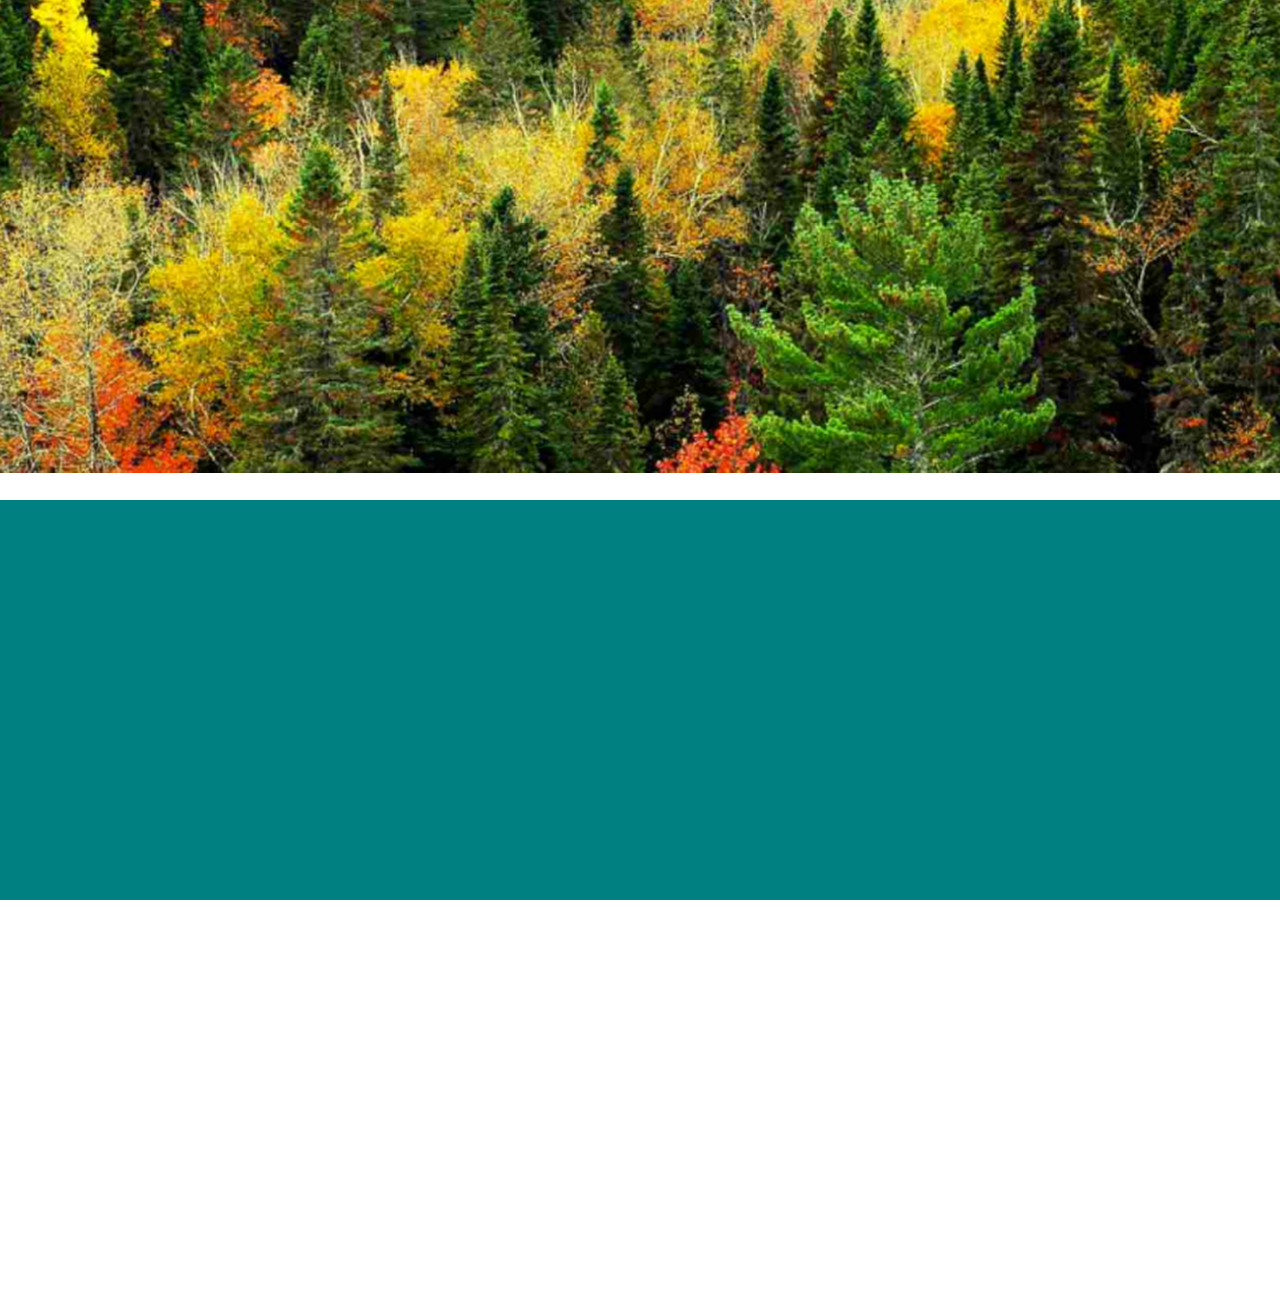
==== construction/index.html @ 03b47fbd "Re organization" ====
<!DOCTYPE html>
<html id="html">
    <head>
        <link rel="stylesheet" type="text/css" href="../style/construction.css">
    </head>
    <body id="body">
        <div id="top">
        </div>
        <div id="bottom">
        </div>
        <script src="https://ajax.googleapis.com/ajax/libs/jquery/2.2.0/jquery.min.js"></script>
        <script src="../script/construction.js" type="text/javascript"></script>
    </body>
</html>
---- style/construction.css ----
html, body {
    height: 100vh;
    margin: 0px;
    padding: 0px;
    perspective: 1px;
    overflow-x: hidden;
    overflow-y: auto;
}

#top {
    position: relative;
    top: -1190px;
    width: 100%;
    height: 500px;
    background: url("../res/background/forest.jpg") center center no-repeat;
    transform: translateZ(-5px) scale(6.1);
}

#bottom {
    width: 100%;
    height: 800px;
    background-color: teal;
    transform: translateZ(0px) scale(1);
}
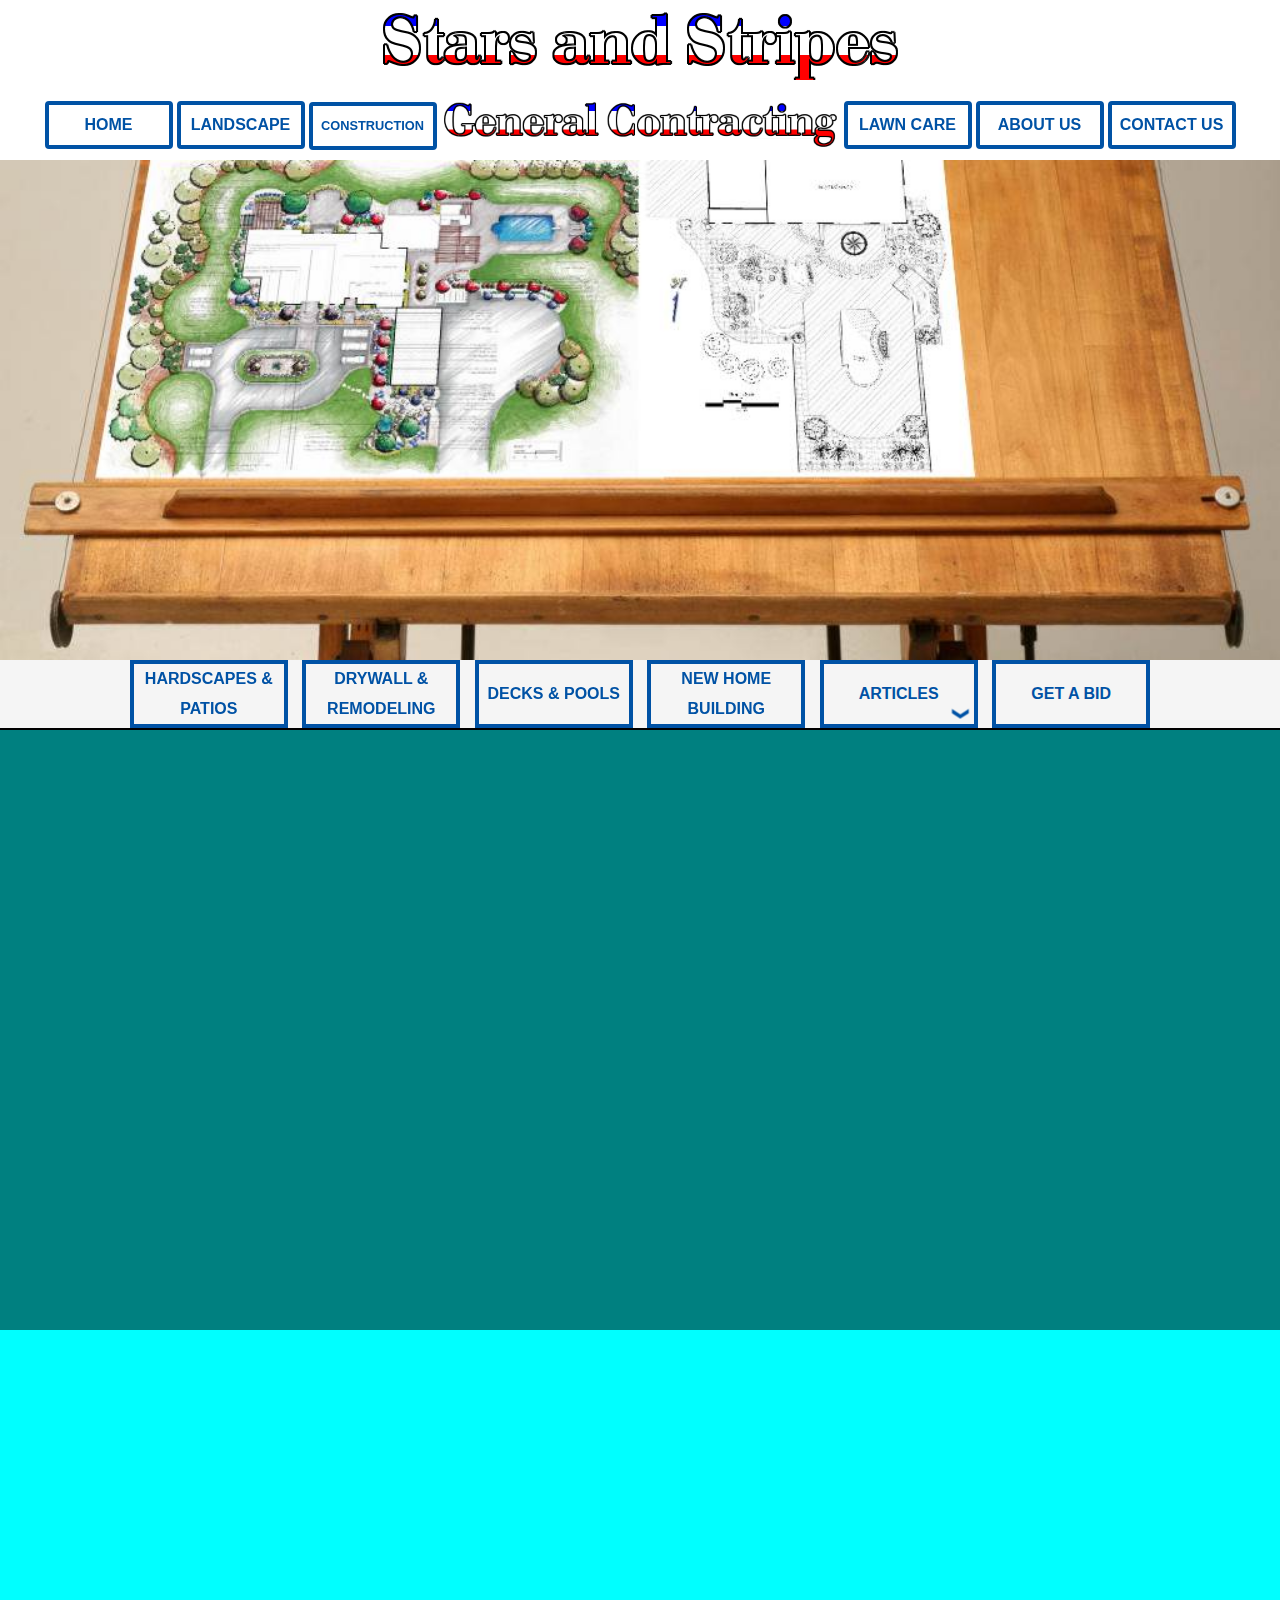
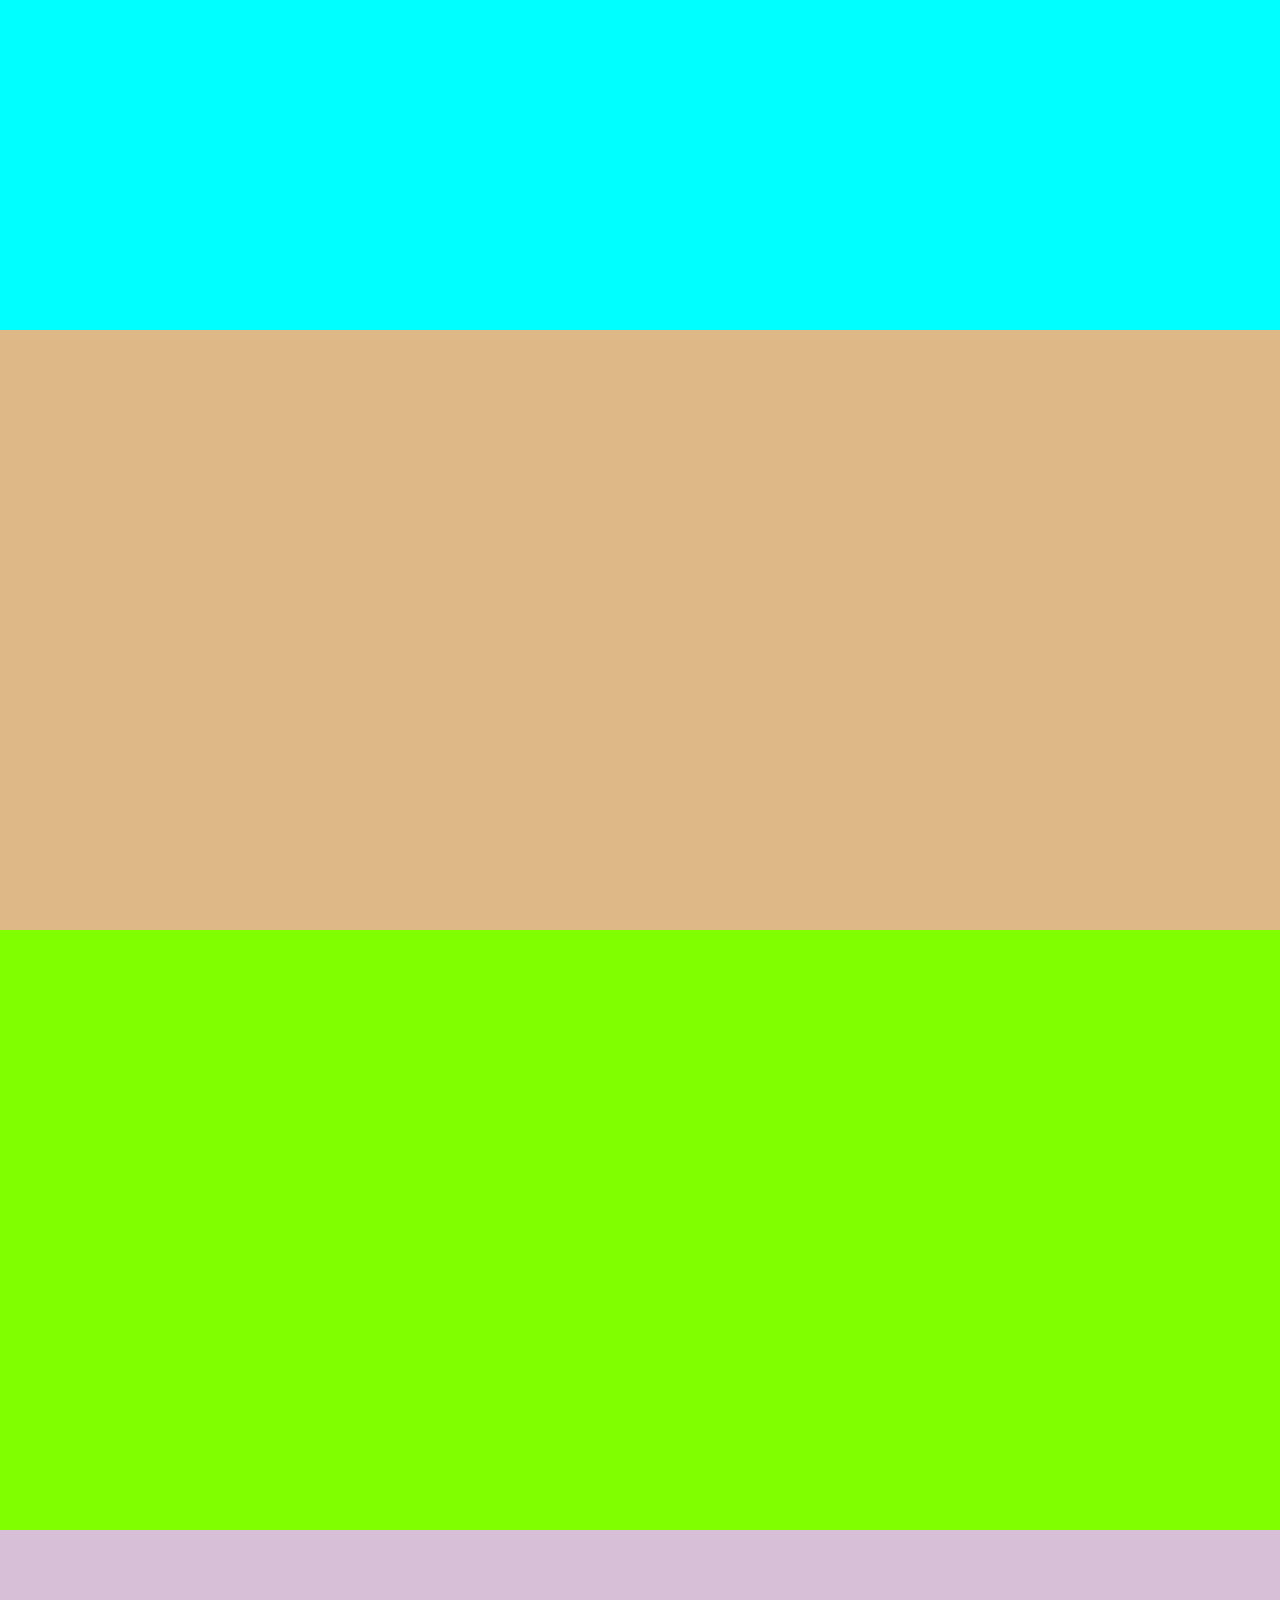
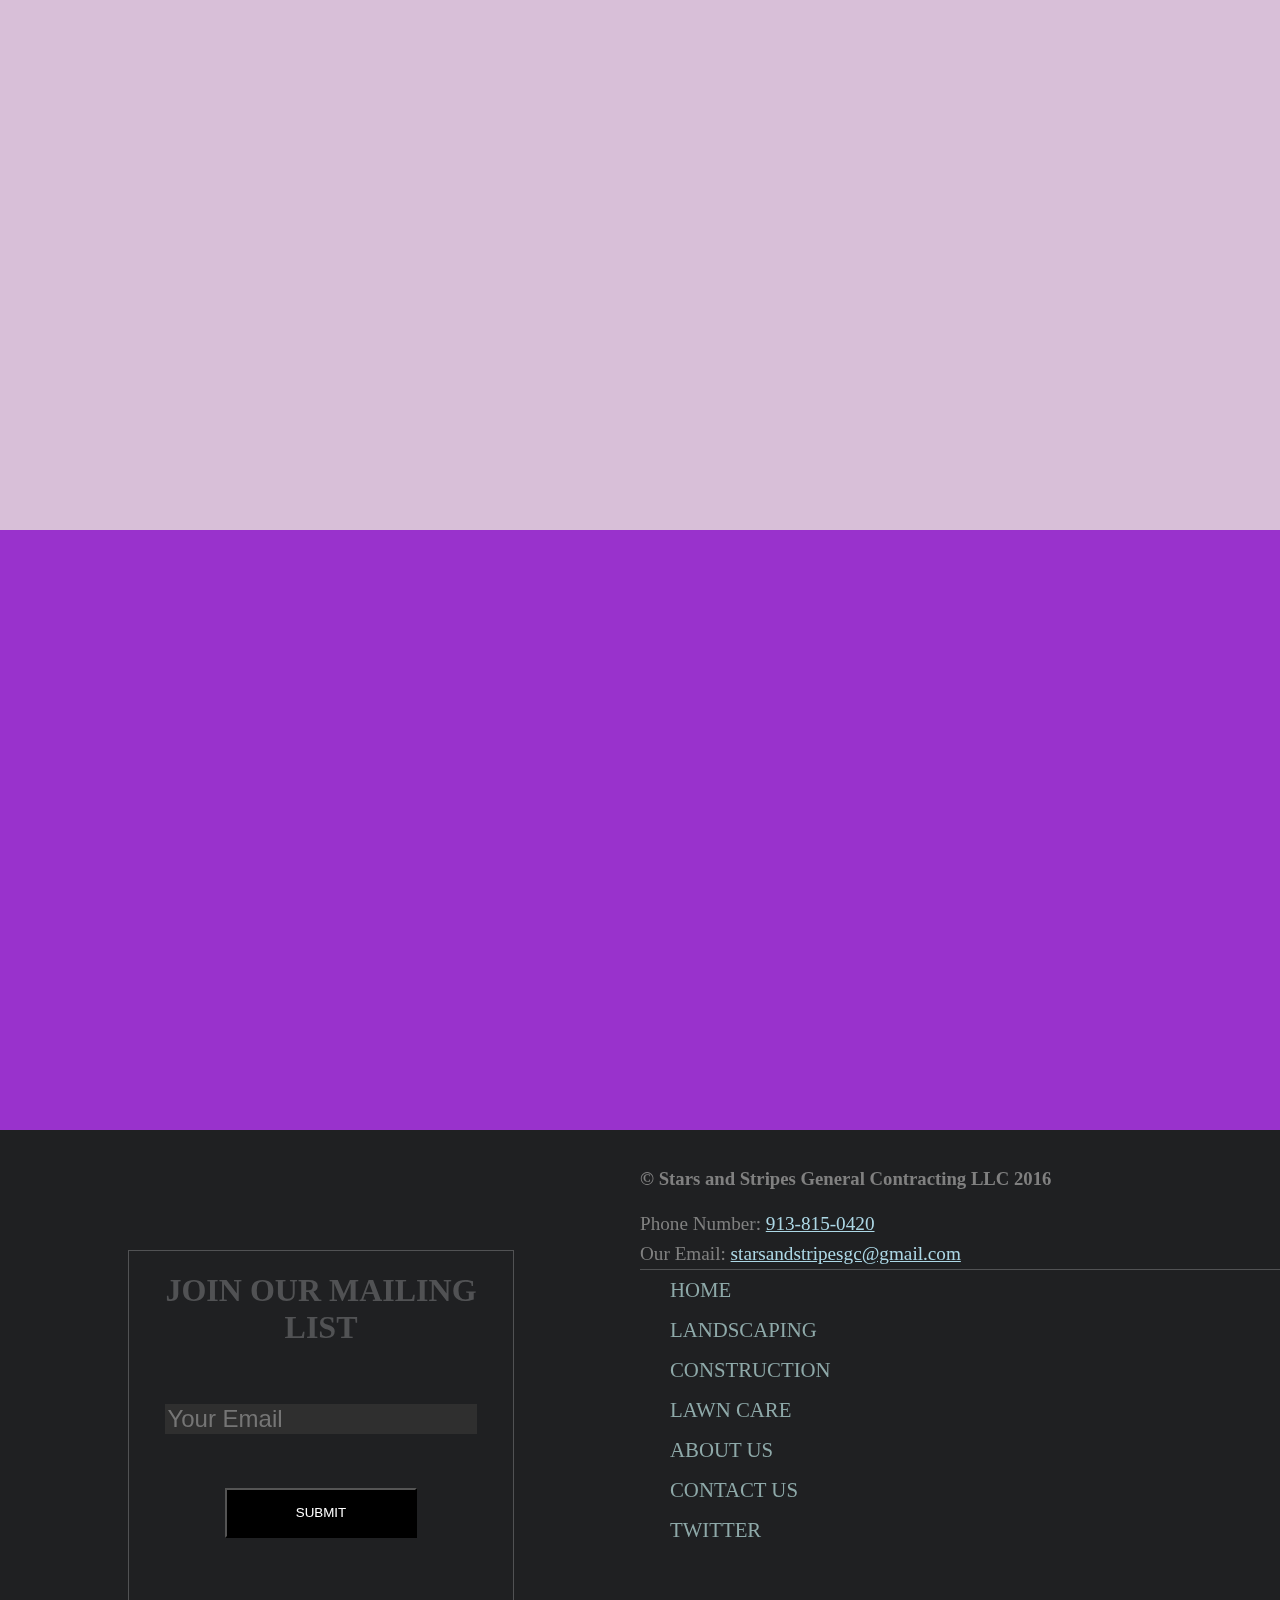
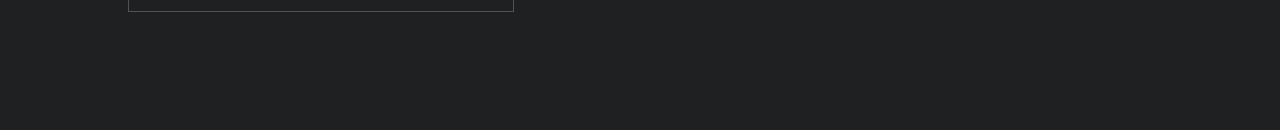
==== commit 3d779c0b: "Lawn Care and Construction Pages" ====
--- a/construction/index.html
+++ b/construction/index.html
@@ -1,14 +1,143 @@
 <!DOCTYPE html>
-<html id="html">
+<html>
     <head>
-        <link rel="stylesheet" type="text/css" href="../style/construction.css">
+        <link rel="icon" type="image/x-icon" href="../res/icon/favicon.ico">
+        <title>Construction Services in Kansas City | Stars and Stripes General Contracting</title>
+        <meta name="description" content="Hardscapes, remodels, decks, patios, walkways, new home building, drywall, basements.
+         Stars and Stripes General Contracting is a Kansas City bseed company that works to impprove the property values of homes and businesses.">
+        <meta name="author" content="Aaron Michael McNulty">
+        <meta http-equiv="content-language" content="en">
+        <link rel="stylesheet" type="text/css" href="style/index.css" media="only all and (min-width: 1280px)">
+        <link rel="stylesheet" type="text/css" href="style/mobile.css" media="only all and (min-width: 768px) and (max-width: 1279px)">
+        <link rel="stylesheet" type="text/css" href="../style/headerFooter.css" media="only all and (min-width: 1280px)">
+        <link rel="stylesheet" type="text/css" href="../style/headerFooterMobile.css" media="only all and (min-width: 768px) and (max-width: 1279px)">
     </head>
-    <body id="body">
-        <div id="top">
+    <body>
+        <div id="header">
+            <div id="headerTop">
+            </div>
+            <div id="headerBottom">
+                <nav class="top">
+                    <div class="navButton unselectable" id="home">
+                        HOME
+                    </div>
+                    <div class="navButton unselectable" id="landscape">
+                        LANDSCAPE
+                    </div>
+                    <div class="navButton unselectable" id="construction">
+                        CONSTRUCTION
+                    </div>
+                    <div class="headerImageDiv" id="companyName2">
+                    </div>
+                    <div class="navButton unselectable" id="lawnCare">
+                        LAWN CARE
+                    </div>
+                    <div class="navButton unselectable" id="aboutUs">
+                        ABOUT US
+                    </div>
+                    <div class="navButton unselectable" id="contactUs">
+                        CONTACT US
+                    </div>
+                </nav>
+            </div>
         </div>
-        <div id="bottom">
+        <div class="backToTopButton unselectable" id="backToTopButton">
+            &#10094
+        </div>
+        <div id="landing">
+        </div>
+        <nav class="innerNav" id="innerNav">
+            <div class="navBut two" id="hardscapesBut">
+                <p>HARDSCAPES & PATIOS</p>
+            </div>
+            <div class="navBut two" id="drywallBut">
+                <p>DRYWALL & REMODELING</p>
+            </div>
+            <div class="navBut one" id="decksBut">
+                <p>DECKS & POOLS</p>
+            </div>
+            <div class="navBut two" id="newHomeBut">
+                <p>NEW HOME BUILDING</p>
+            </div>
+            <div class="navBut one" id="articlesBut">
+                <p>ARTICLES</p>
+                <p id="downArrow">&#10094</p>
+                <!--The drop-down box for the articles button-->
+                <div class="dropDown-hidden" id="dropDown">
+                    <div class="menuItem">
+                        <p id="landscapeArticles">Landscaping Articles</p>
+                    </div>
+                    <div id="constructionArticles" class="menuItem">
+                        <p>Construction Articles</p>
+                    </div>
+                    <div id="lawncareArticles" class="menuItem">
+                        <p>Lawn Care Articles</p>
+                    </div>
+                </div>
+            </div>
+            <div class="navBut one" id="bidBut">
+                <p>GET A BID</p>
+            </div>
+        </nav>
+        <div id="resMowing">
+        </div>
+        <div id="comMowing">
+        </div>
+        <div id="seeding">
+        </div>
+        <div id="renovation">
+        </div>
+        <div id="articles">
+        </div>
+        <div id="bid">
+        </div>
+        <div id="footer">
+            <div id="footerLeft">
+                <div id="mailList">
+                    <form method="post" name="myemailform" action="mailList.php">
+                        <label for='name'><h1>JOIN OUR MAILING LIST</h1></label><br><br>
+                        <input id="formEmail" class="inputField" type="text" name="email" placeholder="Your Email"><br><br><br><br>
+                        <input id="submitBut" type="submit" name='submit' value="SUBMIT">
+                    </form>
+                </div>
+            </div>
+            <div id="footerRight">
+                <div id="copyrightWrapper">
+                    <h3 id="copyright">
+                        &#169 Stars and Stripes General Contracting LLC 2016
+                    </h3>
+                    <p>
+                        Phone Number: <a href="tel:913-815-0420">913-815-0420</a><br>
+                        Our Email: <a href="mailto:starsandstripesgc@gmail.com">starsandstripesgc@gmail.com</a>
+                    </p>
+                </div>
+                <div id="footerButtons">
+                    <div class="footerBut">
+                        <a href="http://www.starsandstripesgc.com">HOME</a>
+                    </div>
+                    <div class="footerBut">
+                        <a href="html/landscaping.html">LANDSCAPING</a>
+                    </div>
+                    <div class="footerBut">
+                        <a href="html/construction.html">CONSTRUCTION</a>
+                    </div>
+                    <div class="footerBut">
+                        <a href="html/lawnCare.html">LAWN CARE</a>
+                    </div>
+                    <div class="footerBut">
+                        <a href="html/aboutUs.html">ABOUT US</a>
+                    </div>
+                    <div class="footerBut">
+                        <a href="contactUs">CONTACT US</a>
+                    </div>
+                    <div class="footerBut">
+                        <a href="https://twitter.com/StarsStripesGC">TWITTER</a>
+                    </div>
+                </div>
+            </div>
         </div>
         <script src="https://ajax.googleapis.com/ajax/libs/jquery/2.2.0/jquery.min.js"></script>
-        <script src="../script/construction.js" type="text/javascript"></script>
+        <script type="text/javascript" src="script/construction.js"></script>
+        <script type="text/javascript" src="../script/headerFooter.js"></script>
     </body>
 </html>--- a/construction/style/index.css
+++ b/construction/style/index.css
@@ -0,0 +1,172 @@
+body, html {
+    margin: 0px;
+    padding: 0px;
+    font-size: 16px;
+}
+
+#landing {
+    width: 100%;
+    height: 500px;
+    background: url("../../res/background/landscape.jpeg") center center no-repeat;
+    background-size: cover;
+    background-attachment: fixed;
+}
+
+#innerNav {
+    width: 100%;
+    height: 68px;
+    font-family: Verdana, Geneva, Tahoma, sans-serif;
+    font-weight: bold;
+    background-color: whitesmoke;
+    border-bottom: 2px solid black;
+    text-align: center;
+    z-index: 2;
+}
+
+.innerNav-scroll {
+    position: fixed;
+    top: 80px;
+    left: 0px;
+    -webkit-transition: all .4s linear;
+    -moz-transition: all .4s linear;
+    -ms-transition: all .4s linear;
+    -o-transition: all .4s linear;
+    transition: all .4s linear;
+}
+
+.innerNav-scroll-hidden {
+    position: fixed;
+    top: 0px;
+    -webkit-transition: all .4s linear;
+    -moz-transition: all .4s linear;
+    -ms-transition: all .4s linear;
+    -o-transition: all .4s linear;
+    transition: all .4s linear;
+}
+
+.navBut {
+    display: inline-block;
+    width: 150px;
+    height: 60px;
+    margin-left: 5px;
+    margin-right: 5px;
+    background-color: whitesmoke;
+    color: #0052A5;
+    border: 4px solid #0052A5;
+    cursor: pointer;
+    -webkit-transition: all .2s ease;
+    -moz-transition: all .2s ease;
+    -ms-transition: all .2s ease;
+    -o-transition: all .2s ease;
+    transition: all .2s ease;
+}
+
+.navBut:hover {
+    border: 4px solid #E0162B;
+    background-color: #E0162B;
+    color: white;
+    -webkit-transition: all .2s ease;
+    -moz-transition: all .2s ease;
+    -ms-transition: all .2s ease;
+    -o-transition: all .2s ease;
+    transition: all .2s ease;
+}
+
+.navBut p {
+    margin: 0px;
+}
+
+.two {
+    line-height: 30px;
+}
+
+.one {
+    position: relative;
+    line-height: 60px;
+    top: -15px;
+}
+
+#downArrow {
+    opacity: 0;
+    position: absolute;
+    bottom: -20px;
+    right: 8px;
+    -webkit-transform: rotateZ(-90deg);
+    -moz-transform: rotateZ(-90deg);
+    -ms-transform: rotateZ(-90deg);
+    -o-transform: rotateZ(-90deg);
+    transform: rotateZ(-90deg);
+}
+
+#dropDown {
+    position: absolute;
+    width: 200px;
+    left: -4px;
+    padding-left: 20px;
+    padding-right: 20px;
+    border-bottom-left-radius: 6px;
+    border-bottom-right-radius: 6px;
+    background-color: rgba(0, 0, 0, .8);
+}
+
+.dropDown-hidden {
+    visibility: hidden;
+    opacity: 0;
+    top: 64px;
+    transition: opacity .1s ease-in;
+}
+
+.dropDown-visible {
+    visibility: visible;
+    opacity: 1;
+    top: 64px;
+    transition: opacity .5s ease-in;
+}
+
+.menuItem {
+    text-align: center;
+    line-height: 40px;
+    color: whitesmoke;
+    border-top: 1px dashed whitesmoke;
+    border-bottom: 1px dashed whitesmoke;
+}
+
+.menuItem:hover {
+    color: gold;
+}
+
+#resMowing {
+    widows: 100%;
+    height: 600px;
+    background-color: teal;
+}
+
+#comMowing {
+    widows: 100%;
+    height: 600px;
+    background-color: aqua;
+}
+
+#seeding {
+    widows: 100%;
+    height: 600px;
+    background-color: burlywood;
+}
+
+#renovation {
+    widows: 100%;
+    height: 600px;
+    background-color: chartreuse;
+}
+
+#articles {
+    widows: 100%;
+    height: 600px;
+    background-color: thistle;
+}
+
+#bid {
+    widows: 100%;
+    height: 600px;
+    background-color: darkorchid;
+}--- a/style/headerFooter.css
+++ b/style/headerFooter.css
@@ -0,0 +1,282 @@
+html, body {
+    margin: 0px;
+    padding: 0px;
+    font-size: 16px;
+}
+
+.unselectable {
+    -webkit-touch-callout: none;
+    -webkit-user-select: none;
+    -khtml-user-select: none;
+    -moz-user-select: none;
+    -ms-user-select: none;
+    user-select: none;
+}
+
+#header {
+    width: 100%;
+    height: 160px;
+}
+
+#headerTop {
+    width: 100%;
+    height: 50%;
+    text-align: center;
+    background: url("../res/logo/companyName1.png") center center no-repeat;
+}
+
+#headerBottom {
+    width: 100%;
+    height: 50%;
+    text-align: center;
+    border-bottom: 2px solid #E0162B;
+}
+
+.top {
+    width: 100%;
+    height: 80px;
+}
+
+.top img {
+    height: 60px;
+}
+
+.scroll {
+    position: fixed;
+    width: 100%;
+    height: 80px;
+    top: 0px;
+    left: 0px;
+    background-color: white;
+    z-index: 6;
+    -webkit-transition: all 1.2s ease;
+    -moz-transition: all 1.2s ease;
+    -ms-transition: all 1.2s ease;
+    -o-transition: all 1.2s ease;
+    transition: all 1.2s ease;
+}
+
+.headerImageDiv {
+    display: inline-block;
+    width: 399px;
+    height: 80px;
+    background: url("../res/logo/companyName2.png") center center no-repeat;
+}
+
+.headerImageDiv-scroll {
+    display: inline-block;
+    width: 80px;
+    height: 80px;
+    background: url("../res/logo/companyStar.png") center center no-repeat;
+    -webkit-transition: all 1.2s ease;
+    -moz-transition: all 1.2s ease;
+    -ms-transition: all 1.2s ease;
+    -o-transition: all 1.2s ease;
+    transition: all 1.2s ease;
+}
+
+.navButton {
+    display: inline-block;
+    position: relative;
+    top: -30px;
+    width: 120px;
+    height: 50%;
+    border: 4px solid #0052A5;
+    border-radius: 4px;
+    line-height: 40px;
+    font-family: 'Gill Sans', 'Gill Sans MT', Calibri, 'Trebuchet MS', sans-serif;
+    font-weight: bold;
+    color: #0052A5;
+}
+
+.navButton:hover {
+    border: 4px solid #E0162B;
+    background-color: #E0162B;
+    color: white;
+    cursor: pointer;
+    -webkit-transition: all .2s ease;
+    -moz-transition: all .2s ease;
+    -ms-transition: all .2s ease;
+    -o-transition: all .2s ease;
+    transition: all .2s ease;
+}
+
+.navButton-scroll {
+    display: inline-block;
+    position: relative;
+    top: -30px;
+    width: 120px;
+    height: 50%;
+    border: 4px solid #0052A5;
+    border-radius: 4px;
+    line-height: 40px;
+    font-family: 'Gill Sans', 'Gill Sans MT', Calibri, 'Trebuchet MS', sans-serif;
+    font-weight: bold;
+    color: #0052A5;
+    -webkit-transition: all 1.2s ease;
+    -moz-transition: all 1.2s ease;
+    -ms-transition: all 1.2s ease;
+    -o-transition: all 1.2s ease;
+    transition: all 1.2s ease;
+}
+
+.navButton-scroll:hover {
+    border: 4px solid #E0162B;
+    background-color: #E0162B;
+    color: white;
+    cursor: pointer;
+    -webkit-transition: all .2s ease;
+    -moz-transition: all .2s ease;
+    -ms-transition: all .2s ease;
+    -o-transition: all .2s ease;
+    transition: all .2s ease;
+}
+
+#construction {
+    font-size: .8em;
+}
+
+#backToTopButton {
+    cursor: pointer;
+    position: fixed;
+    display: inline-block;
+    width: 60px;
+    height: 60px;
+    right: 40px;
+    bottom: 40px;
+    text-align: center;
+    font-size: 2em;
+    color: black;
+    line-height: 60px;
+    border: 4px solid black;
+    border-radius: 50%;
+    -webkit-transform: rotateZ(90deg);
+    -moz-transform: rotateZ(90deg);
+    -ms-transform: rotateZ(90deg);
+    -o-transform: rotateZ(90deg);
+    transform: rotateZ(90deg);
+}
+
+#backToTopButton:hover {
+    background-color: black;
+    color: white;
+}
+
+.backToTopButton {
+    z-index: -1;
+    opacity: 0;
+    -webkit-transition: all 1s ease;
+    -moz-transition: all 1s ease;
+    -ms-transition: all 1s ease;
+    -o-transition: all 1s ease;
+    transition: all 1s ease;
+}
+
+.backToTopButton-visible {
+    -webkit-transition: all 1s ease;
+    -moz-transition: all 1s ease;
+    -ms-transition: all 1s ease;
+    -o-transition: all 1s ease;
+    transition: all 1s ease;
+    opacity: 1;
+    z-index: 6;
+}
+
+#footer {
+    width: 100%;
+    height: 600px;
+    background-color: #1F2022;
+}
+
+#footerLeft {
+    width: 50%;
+    height: 100%;
+    float: left;
+}
+
+#footerRight {
+    width: 50%;
+    height: 100%;
+    float: left;
+}
+
+#mailList {
+    position: relative;
+    width: 60%;
+    height: 60%;
+    left: 20%;
+    top: 20%;
+    border: 1px solid #515254;
+    text-align: center;
+}
+
+#mailList h1 {
+    color: #515254;
+}
+
+#formEmail {
+    width: 80%;
+    font-size: 1.5em;
+    color: #8EA9A9;
+    background-color: #2f2f2f;
+    border: none;
+    outline: none;
+}
+
+#submitBut {
+    width: 50%;
+    height: 50px;
+    background-color: black;
+    color: white;
+    cursor: pointer;
+}
+
+#copyrightWrapper {
+    width: 100%;
+    height: 20%;
+    line-height: 60px;
+    border-bottom: 1px solid #515254;
+}
+
+#copyright {
+    color: grey;
+    margin-bottom: 0px;
+}
+
+#copyrightWrapper p {
+    margin: 0px;
+    color: grey;
+    line-height: 30px;
+    font-size: 1.2em;
+}
+
+#copyrightWrapper a{
+    color: lightblue;
+}
+
+#copyrightWrapper a:hover {
+    color: gold;
+}
+
+#footerButtons {
+    width: 100%;
+    height: 70%;
+}
+
+.footerBut {
+    width: 150px;
+    height: 40px;
+    padding-left: 30px;
+    line-height: 40px;
+    font-size: 1.3em;
+    cursor: pointer;
+}
+
+.footerBut a {
+    text-decoration: none;
+    color: #8EA9A9;
+}
+
+.footerBut a:hover {
+    color: white;
+}--- a/style/headerFooterMobile.css
+++ b/style/headerFooterMobile.css
@@ -0,0 +1,289 @@
+html, body {
+    margin: 0px;
+    padding: 0px;
+    font-size: 16px;
+}
+
+.unselectable {
+    -webkit-touch-callout: none;
+    -webkit-user-select: none;
+    -khtml-user-select: none;
+    -moz-user-select: none;
+    -ms-user-select: none;
+    user-select: none;
+}
+
+#header {
+    width: 100%;
+    height: 240px;
+}
+
+#headerTop {
+    width: 100%;
+    height: 160px;
+    text-align: center;
+    background: url("../res/logo/companyNameMobile.png") center center no-repeat;
+}
+
+#companyName2 {
+    position: relative;
+    top: 30px;
+}
+
+#headerBottom {
+    width: 100%;
+    height: 80px;
+    text-align: center;
+    border-bottom: 2px solid #E0162B;
+}
+
+.top {
+    width: 100%;
+    height: 80px;
+}
+
+.top img {
+    height: 60px;
+}
+
+.scroll {
+    position: fixed;
+    width: 100%;
+    height: 80px;
+    top: 0px;
+    left: 0px;
+    background-color: white;
+    z-index: 6;
+    -webkit-transition: all 1.2s ease;
+    -moz-transition: all 1.2s ease;
+    -ms-transition: all 1.2s ease;
+    -o-transition: all 1.2s ease;
+    transition: all 1.2s ease;
+}
+
+.headerImageDiv {
+    display: inline-block;
+    width: 40px;
+    height: 40px;
+    background: url("../res/logo/companyStarSmall.png") center center no-repeat;
+}
+
+.headerImageDiv-scroll {
+    display: inline-block;
+    width: 40px;
+    height: 40px;
+    background: url("../res/logo/companyStarSmall.png") center center no-repeat;
+    -webkit-transition: all 1.2s ease;
+    -moz-transition: all 1.2s ease;
+    -ms-transition: all 1.2s ease;
+    -o-transition: all 1.2s ease;
+    transition: all 1.2s ease;
+}
+
+.navButton {
+    display: inline-block;
+    position: relative;
+    top: 15px;
+    width: 100px;
+    height: 50%;
+    border: 4px solid #0052A5;
+    border-radius: 4px;
+    line-height: 40px;
+    font-size: .8em;
+    font-family: 'Gill Sans', 'Gill Sans MT', Calibri, 'Trebuchet MS', sans-serif;
+    font-weight: bold;
+    color: #0052A5;
+}
+
+.navButton:hover {
+    border: 4px solid #E0162B;
+    background-color: #E0162B;
+    color: white;
+    cursor: pointer;
+    -webkit-transition: all .2s ease;
+    -moz-transition: all .2s ease;
+    -ms-transition: all .2s ease;
+    -o-transition: all .2s ease;
+    transition: all .2s ease;
+}
+
+.navButton-scroll {
+    display: inline-block;
+    position: relative;
+    top: 15px;
+    width: 100px;
+    height: 50%;
+    border: 4px solid #0052A5;
+    border-radius: 4px;
+    line-height: 40px;
+    font-size: .8em;
+    font-family: 'Gill Sans', 'Gill Sans MT', Calibri, 'Trebuchet MS', sans-serif;
+    font-weight: bold;
+    color: #0052A5;
+    -webkit-transition: all 1.2s ease;
+    -moz-transition: all 1.2s ease;
+    -ms-transition: all 1.2s ease;
+    -o-transition: all 1.2s ease;
+    transition: all 1.2s ease;
+}
+
+.navButton-scroll:hover {
+    border: 4px solid #E0162B;
+    background-color: #E0162B;
+    color: white;
+    cursor: pointer;
+    -webkit-transition: all .2s ease;
+    -moz-transition: all .2s ease;
+    -ms-transition: all .2s ease;
+    -o-transition: all .2s ease;
+    transition: all .2s ease;
+}
+
+#construction {
+    font-size: .7em;
+}
+
+#backToTopButton {
+    cursor: pointer;
+    position: fixed;
+    display: inline-block;
+    width: 60px;
+    height: 60px;
+    right: 40px;
+    bottom: 40px;
+    text-align: center;
+    font-size: 2em;
+    color: black;
+    line-height: 60px;
+    border: 4px solid black;
+    border-radius: 50%;
+    -webkit-transform: rotateZ(90deg);
+    -moz-transform: rotateZ(90deg);
+    -ms-transform: rotateZ(90deg);
+    -o-transform: rotateZ(90deg);
+    transform: rotateZ(90deg);
+}
+
+#backToTopButton:hover {
+    background-color: black;
+    color: white;
+}
+
+.backToTopButton {
+    z-index: -1;
+    opacity: 0;
+    -webkit-transition: all 1s ease;
+    -moz-transition: all 1s ease;
+    -ms-transition: all 1s ease;
+    -o-transition: all 1s ease;
+    transition: all 1s ease;
+}
+
+.backToTopButton-visible {
+    -webkit-transition: all 1s ease;
+    -moz-transition: all 1s ease;
+    -ms-transition: all 1s ease;
+    -o-transition: all 1s ease;
+    transition: all 1s ease;
+    opacity: 1;
+    z-index: 6;
+}
+
+#footer {
+    width: 100%;
+    height: 600px;
+    background-color: #1F2022;
+}
+
+#footerLeft {
+    width: 50%;
+    height: 100%;
+    float: left;
+}
+
+#footerRight {
+    width: 50%;
+    height: 100%;
+    float: left;
+}
+
+#mailList {
+    position: relative;
+    width: 60%;
+    height: 60%;
+    left: 20%;
+    top: 20%;
+    border: 1px solid #515254;
+    text-align: center;
+}
+
+#mailList h1 {
+    color: #515254;
+}
+
+#formEmail {
+    width: 80%;
+    font-size: 1.5em;
+    color: #8EA9A9;
+    background-color: #2f2f2f;
+    border: none;
+    outline: none;
+}
+
+#submitBut {
+    width: 50%;
+    height: 50px;
+    background-color: black;
+    color: white;
+    cursor: pointer;
+}
+
+#copyrightWrapper {
+    width: 100%;
+    height: 20%;
+    line-height: 60px;
+    border-bottom: 1px solid #515254;
+}
+
+#copyright {
+    color: grey;
+    margin-bottom: 0px;
+}
+
+#copyrightWrapper p {
+    margin: 0px;
+    color: grey;
+    line-height: 30px;
+    font-size: 1.2em;
+}
+
+#copyrightWrapper a{
+    color: lightblue;
+}
+
+#copyrightWrapper a:hover {
+    color: gold;
+}
+
+#footerButtons {
+    width: 100%;
+    height: 70%;
+}
+
+.footerBut {
+    width: 150px;
+    height: 40px;
+    padding-left: 30px;
+    line-height: 40px;
+    font-size: 1.3em;
+    cursor: pointer;
+}
+
+.footerBut a {
+    text-decoration: none;
+    color: #8EA9A9;
+}
+
+.footerBut a:hover {
+    color: white;
+}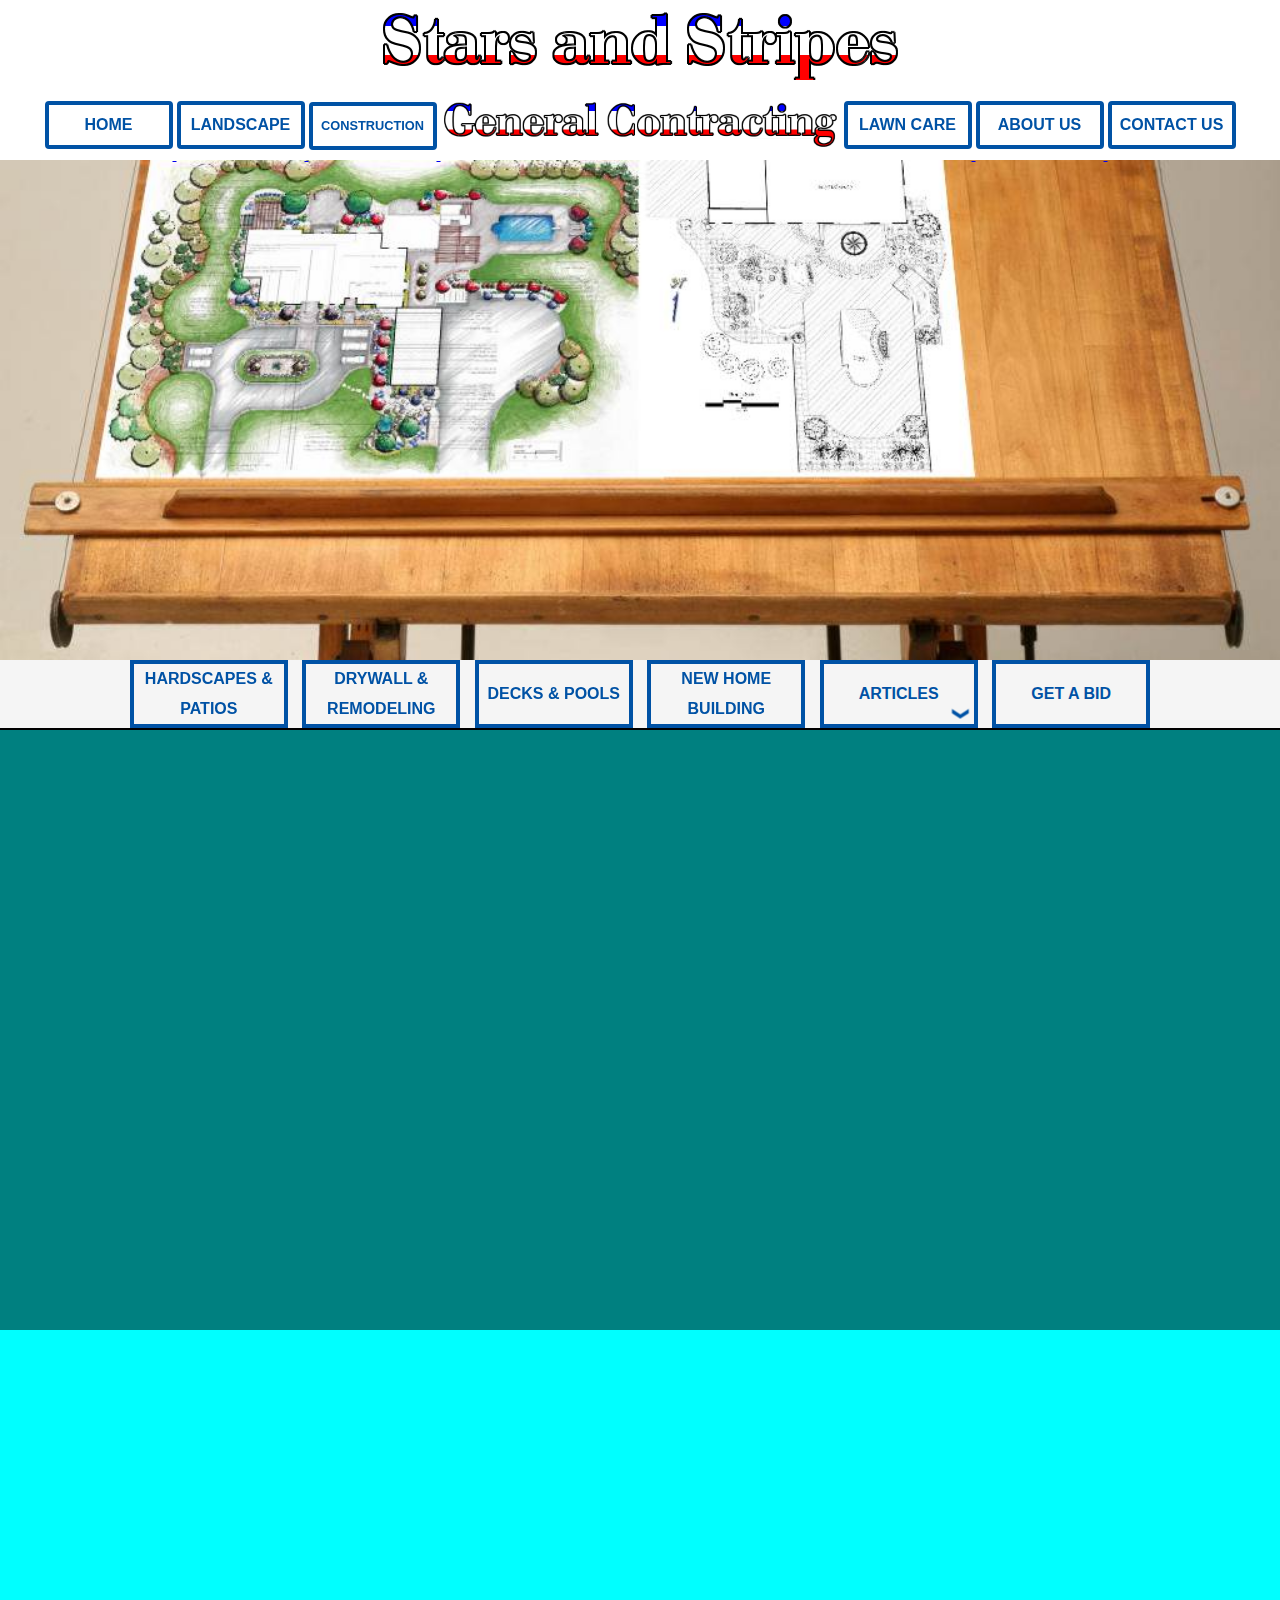
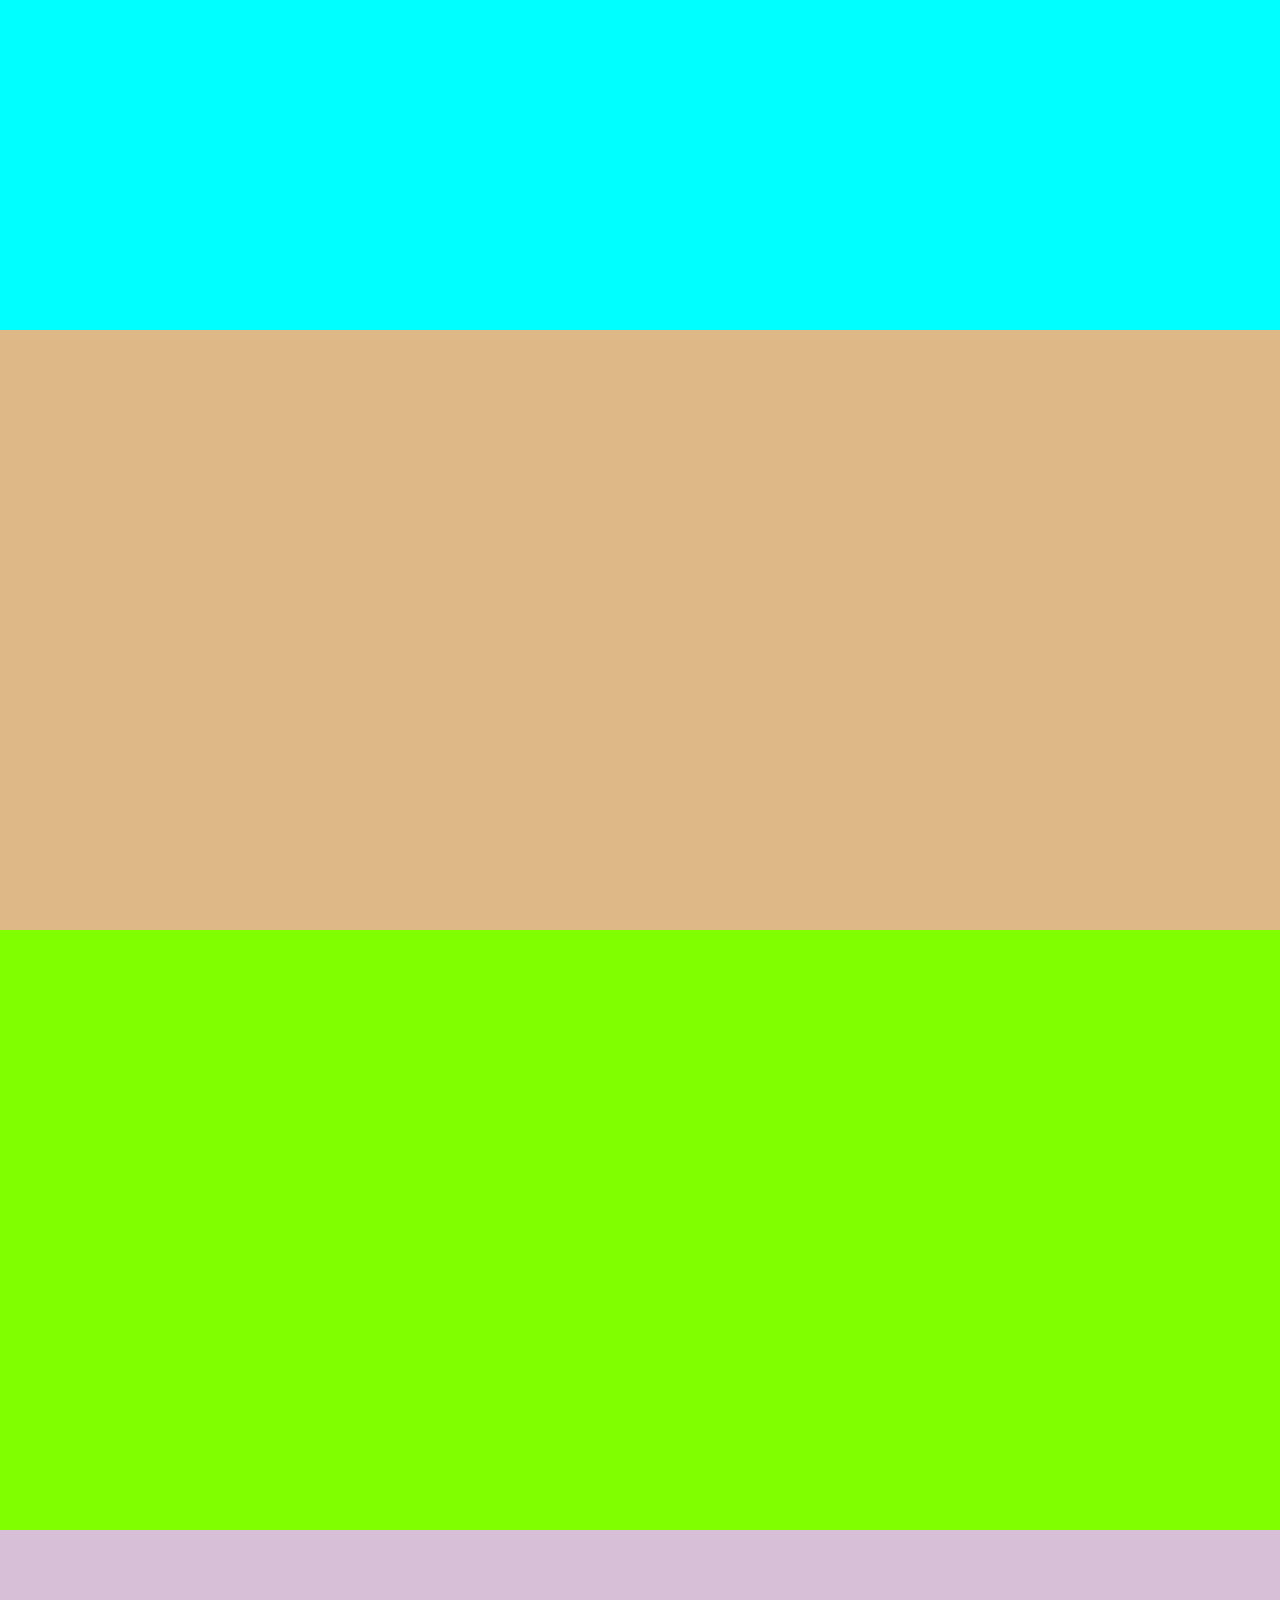
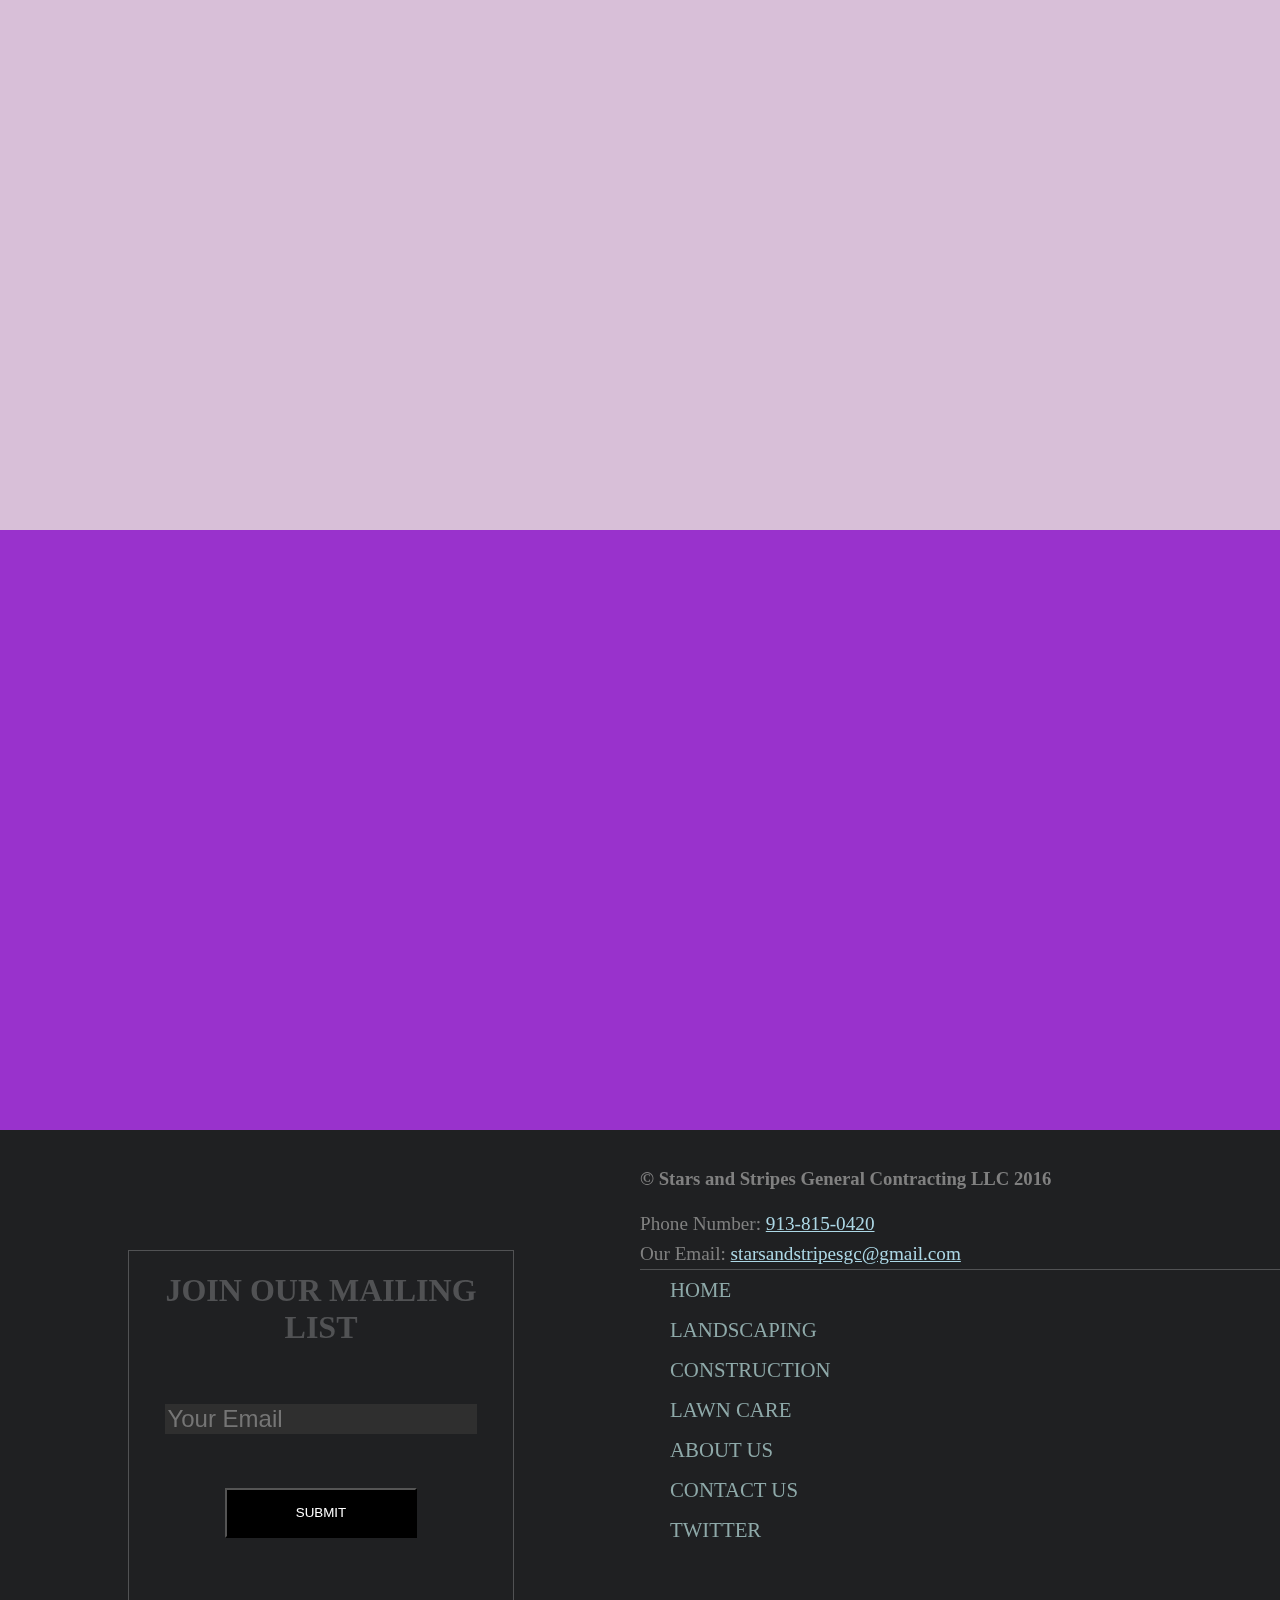
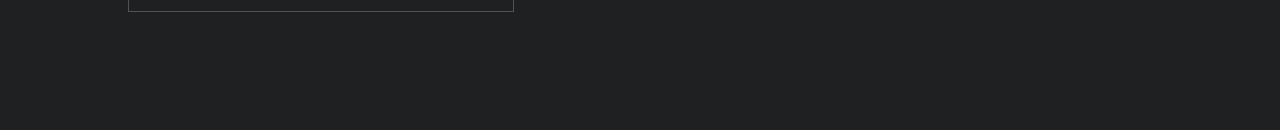
==== commit 87eacf39: "Bug fixes" ====
--- a/construction/index.html
+++ b/construction/index.html
@@ -18,26 +18,38 @@
             </div>
             <div id="headerBottom">
                 <nav class="top">
-                    <div class="navButton unselectable" id="home">
-                        HOME
-                    </div>
-                    <div class="navButton unselectable" id="landscape">
-                        LANDSCAPE
-                    </div>
-                    <div class="navButton unselectable" id="construction">
-                        CONSTRUCTION
-                    </div>
+                    <a href="http://www.starsandstripesgc.com">
+                        <div class="navButton unselectable" id="home">
+                            HOME
+                        </div>
+                    </a>
+                    <a href="http://www.starsandstripesgc.com/landscaping/">
+                        <div class="navButton unselectable" id="landscape">
+                            LANDSCAPE
+                        </div>
+                    </a>
+                    <a href="http://www.starsandstripesgc.com/construction/">
+                        <div class="navButton unselectable" id="construction">
+                            CONSTRUCTION
+                        </div>
+                    </a>
                     <div class="headerImageDiv" id="companyName2">
                     </div>
-                    <div class="navButton unselectable" id="lawnCare">
-                        LAWN CARE
-                    </div>
-                    <div class="navButton unselectable" id="aboutUs">
-                        ABOUT US
-                    </div>
-                    <div class="navButton unselectable" id="contactUs">
-                        CONTACT US
-                    </div>
+                    <a href="http://www.starsandstripesgc.com/lawn-care">
+                        <div class="navButton unselectable" id="lawnCare">
+                            LAWN CARE
+                        </div>
+                    </a>
+                    <a href="http://www.starsandstripesgc.com/about-us">
+                        <div class="navButton unselectable" id="aboutUs">
+                            ABOUT US
+                        </div>
+                    </a>
+                    <a href="http://www.starsandstripesgc.com/contact-us">
+                        <div class="navButton unselectable" id="contactUs">
+                            CONTACT US
+                        </div>
+                    </a>
                 </nav>
             </div>
         </div>
@@ -116,19 +128,19 @@
                         <a href="http://www.starsandstripesgc.com">HOME</a>
                     </div>
                     <div class="footerBut">
-                        <a href="html/landscaping.html">LANDSCAPING</a>
+                        <a href="http://www.starsandstripesgc.com/landscaping/">LANDSCAPING</a>
                     </div>
                     <div class="footerBut">
-                        <a href="html/construction.html">CONSTRUCTION</a>
+                        <a href="http://www.starsandstripesgc.com/construction/">CONSTRUCTION</a>
                     </div>
                     <div class="footerBut">
-                        <a href="html/lawnCare.html">LAWN CARE</a>
+                        <a href="http://www.starsandstripesgc.com/lawn-care">LAWN CARE</a>
                     </div>
                     <div class="footerBut">
-                        <a href="html/aboutUs.html">ABOUT US</a>
+                        <a href="http://www.starsandstripesgc.com/about-us">ABOUT US</a>
                     </div>
                     <div class="footerBut">
-                        <a href="contactUs">CONTACT US</a>
+                        <a href="http://www.starsandstripesgc.com/contact-us">CONTACT US</a>
                     </div>
                     <div class="footerBut">
                         <a href="https://twitter.com/StarsStripesGC">TWITTER</a>
